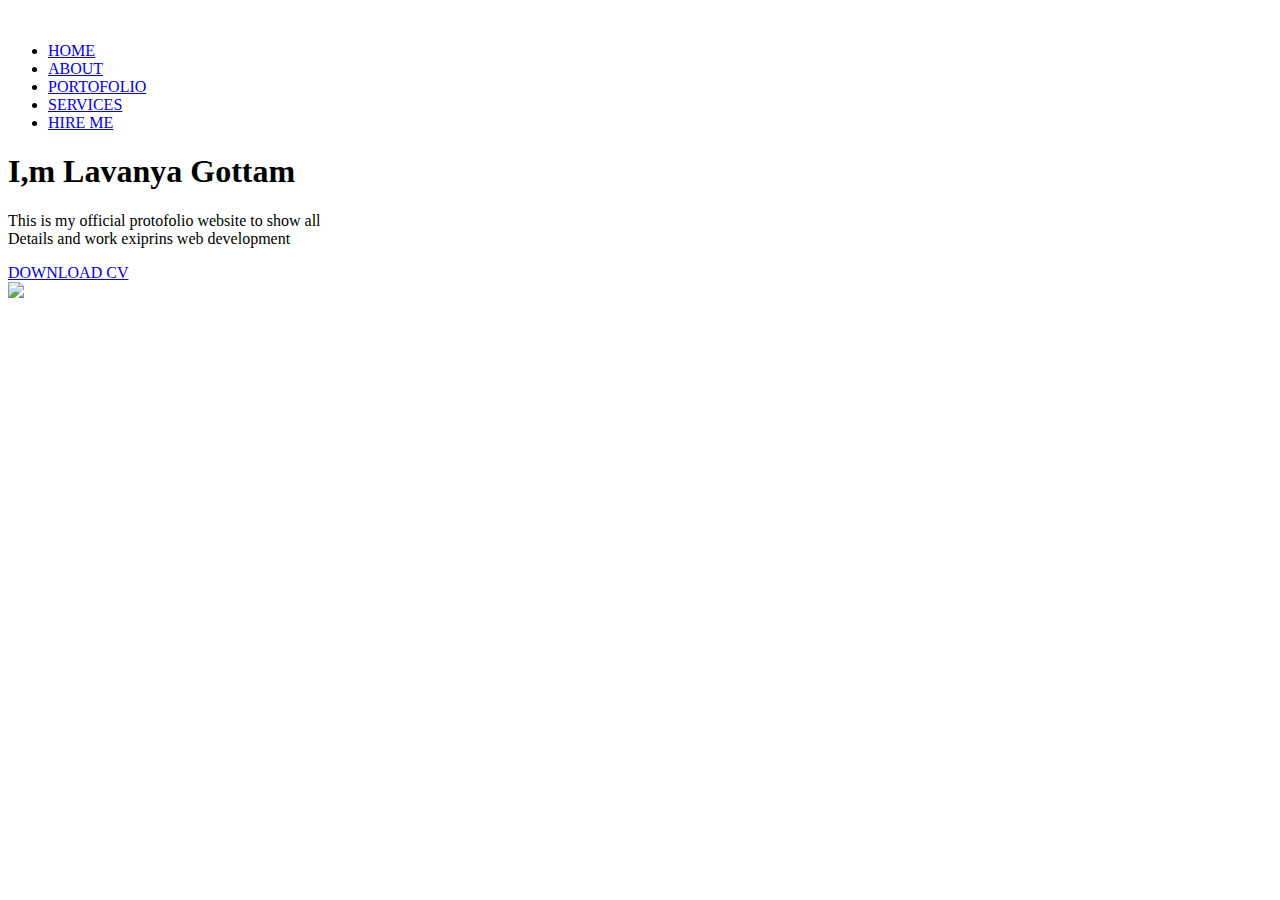
==== index.html @ b0c644ca "Add files via upload" ====
<!DOCTYPE html>
<html lang="en">
    <head>
        <meta charset="UTF-8">
        <meta http-equiv="X-UA-Compatible" content="IE=edge">
        <meta name="viewport" content="width=device-width,initial-scale=1.0">
        <title>Personal protofolio Website</title>
        <link rel="stylesheet" href="style.css">
    </head>
    <body>
        <div class="hero">
            <nav>
                <img src="C:\Users\G.PRAVALIKA\Desktop\images\imgs\logo.png" alt="">
                <ul>
                    <li><a href="#">HOME</a></li>
                    <li><a href="#">ABOUT</a></li>
                    <li><a href="#">PORTOFOLIO</a></li>
                    <li><a href="#">SERVICES</a></li>
                    <li><a href="#">HIRE ME</a></li>
                </ul>
            </nav>
            <div class="detel">
                <h1>I,m Lavanya <span>Gottam</span></h1>
                <p>This is my official protofolio website to show all
                    <br>Details and work exiprins web development
            
                </p>
                <a href="#">DOWNLOAD CV</a>
            </div>
            <div class="container">
                <img src="imgs/background.jpg" class="background">
                

            </div>
        </div>

     

    </body>
</html>
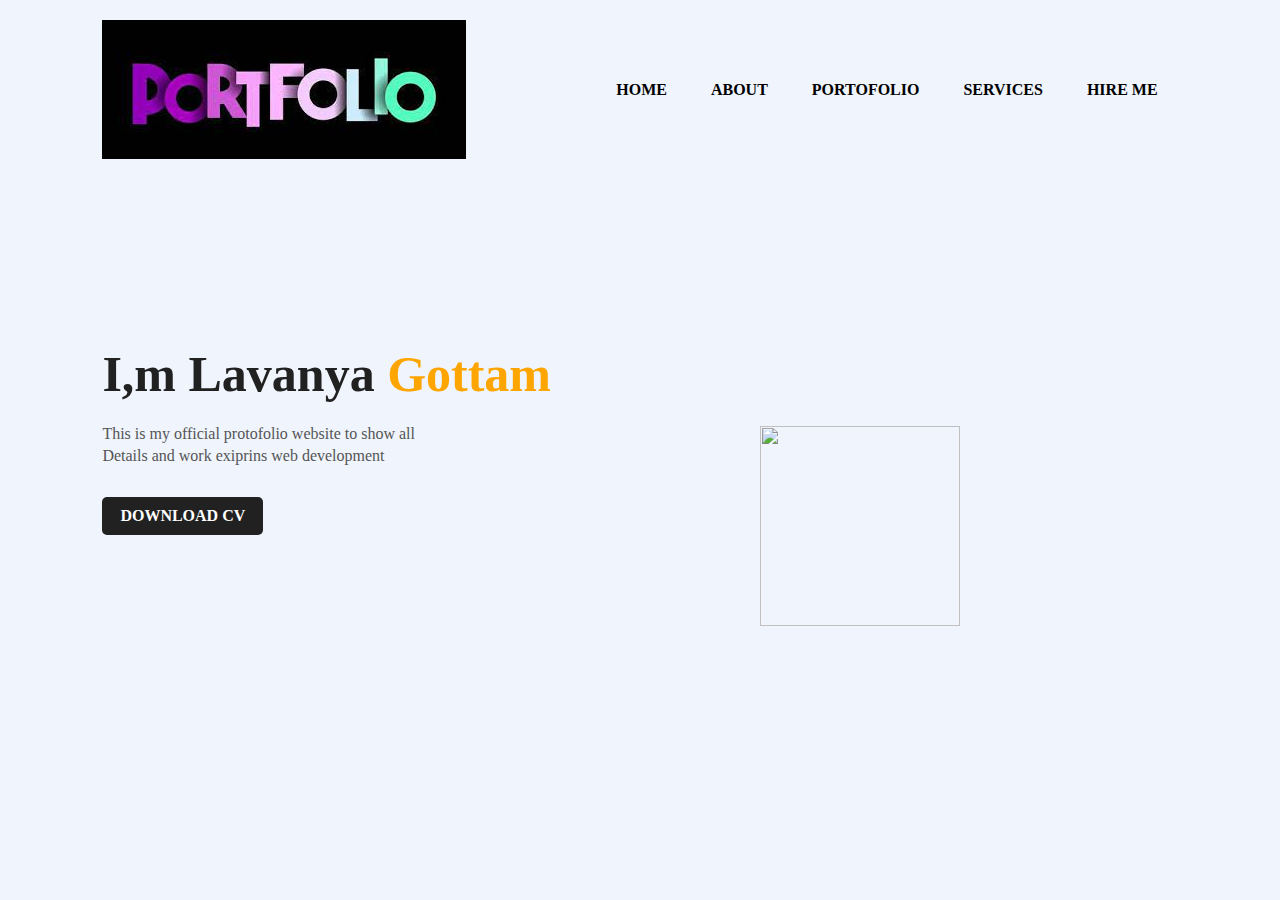
==== commit e35eb9ec: "Update index.html" ====
--- a/index.html
+++ b/index.html
@@ -10,7 +10,7 @@
     <body>
         <div class="hero">
             <nav>
-                <img src="C:\Users\G.PRAVALIKA\Desktop\images\imgs\logo.png" alt="">
+                <img src="images\imgs\logo.png" alt="">
                 <ul>
                     <li><a href="#">HOME</a></li>
                     <li><a href="#">ABOUT</a></li>
@@ -37,4 +37,4 @@
      
 
     </body>
-</html>+</html>
--- a/style.css
+++ b/style.css
@@ -0,0 +1,76 @@
+*{
+    margin: 0;
+    padding: 0;
+    font-family: 'sans-serif';
+    box-sizing: border-box;
+}
+.hero{
+    position: relative;
+    width: 100%;
+    height: 100vh;
+    background: #eff4fd;
+
+}
+nav{
+    display: flex;
+    width: 84%;
+    margin: auto;
+    padding: 20px 0;
+    align-items: center;
+    justify-content: space-between;
+
+}
+nav ul li{
+    display: inline-block;
+    list-style: none;
+    margin: 10px 20px;
+
+}
+nav ul li a{
+    text-decoration: none;
+    color: #000;
+    font-weight: bold;
+}
+nav ul li a:hover{
+    color: red;
+}
+.detel{
+    margin-left: 8%;
+    margin-top: 13%;
+}
+.detel h1{
+    font-size: 50px;
+    color: #212121;
+    margin-bottom: 20px;
+
+}
+span{
+    color: orange;
+}
+.detel p{
+    color: #555;
+    line-height: 22px;
+}
+.detel a{
+    background: #212121;
+    padding: 10px 18px;
+    text-decoration: none;
+    font-weight: bold;
+    color: #fff;
+    display: inline-block;
+    margin: 30px 0;
+    border-radius: 5px;
+}
+.container {
+    position: fixed;
+    right: 25%;
+    bottom: 30%;
+  }
+
+.background {
+    width: 200px; 
+    height: 200px;
+  }
+
+
+
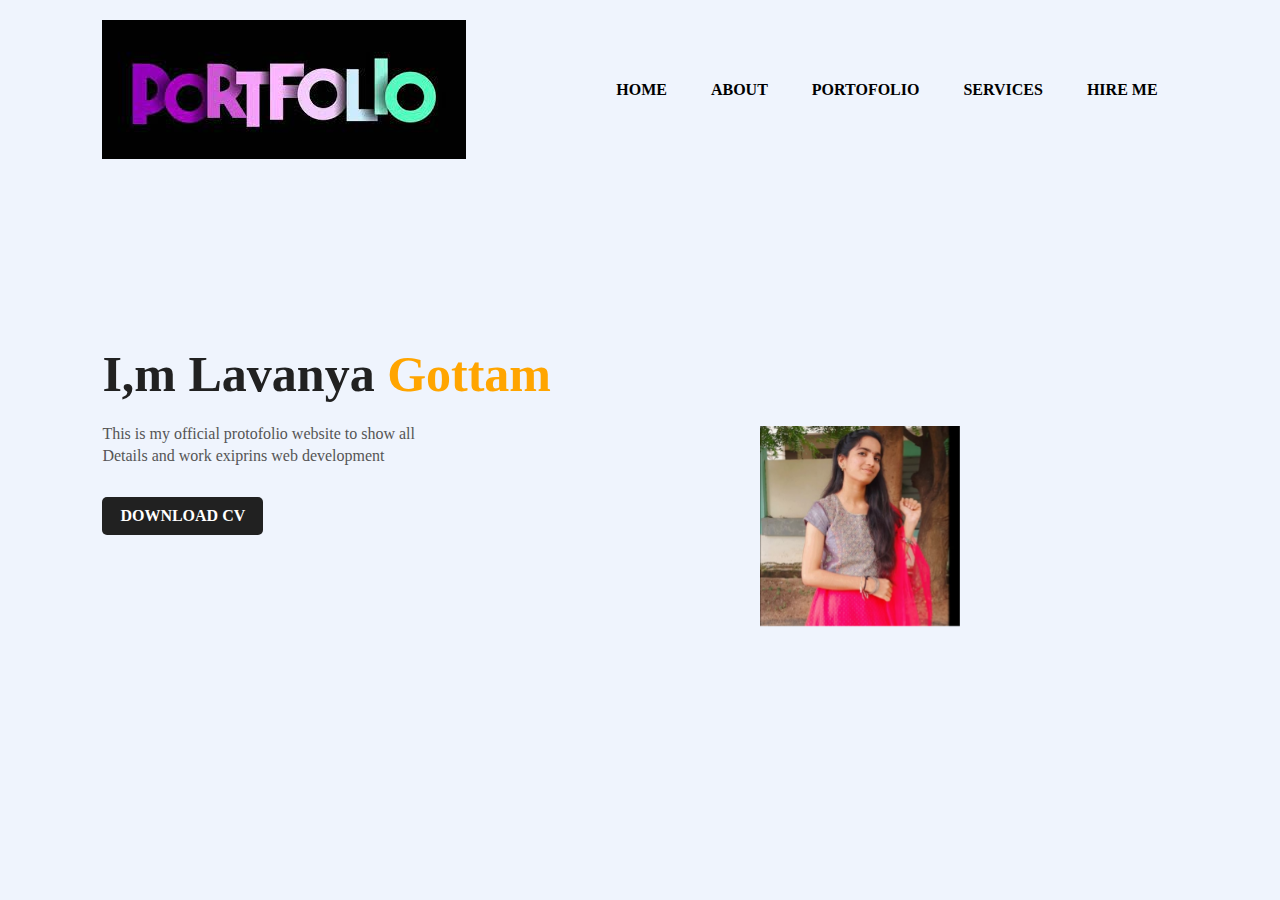
==== commit 9ef884cd: "Update index.html" ====
--- a/index.html
+++ b/index.html
@@ -28,7 +28,7 @@
                 <a href="#">DOWNLOAD CV</a>
             </div>
             <div class="container">
-                <img src="imgs/background.jpg" class="background">
+                <img src="images/imgs/background.jpg" class="background">
                 
 
             </div>
